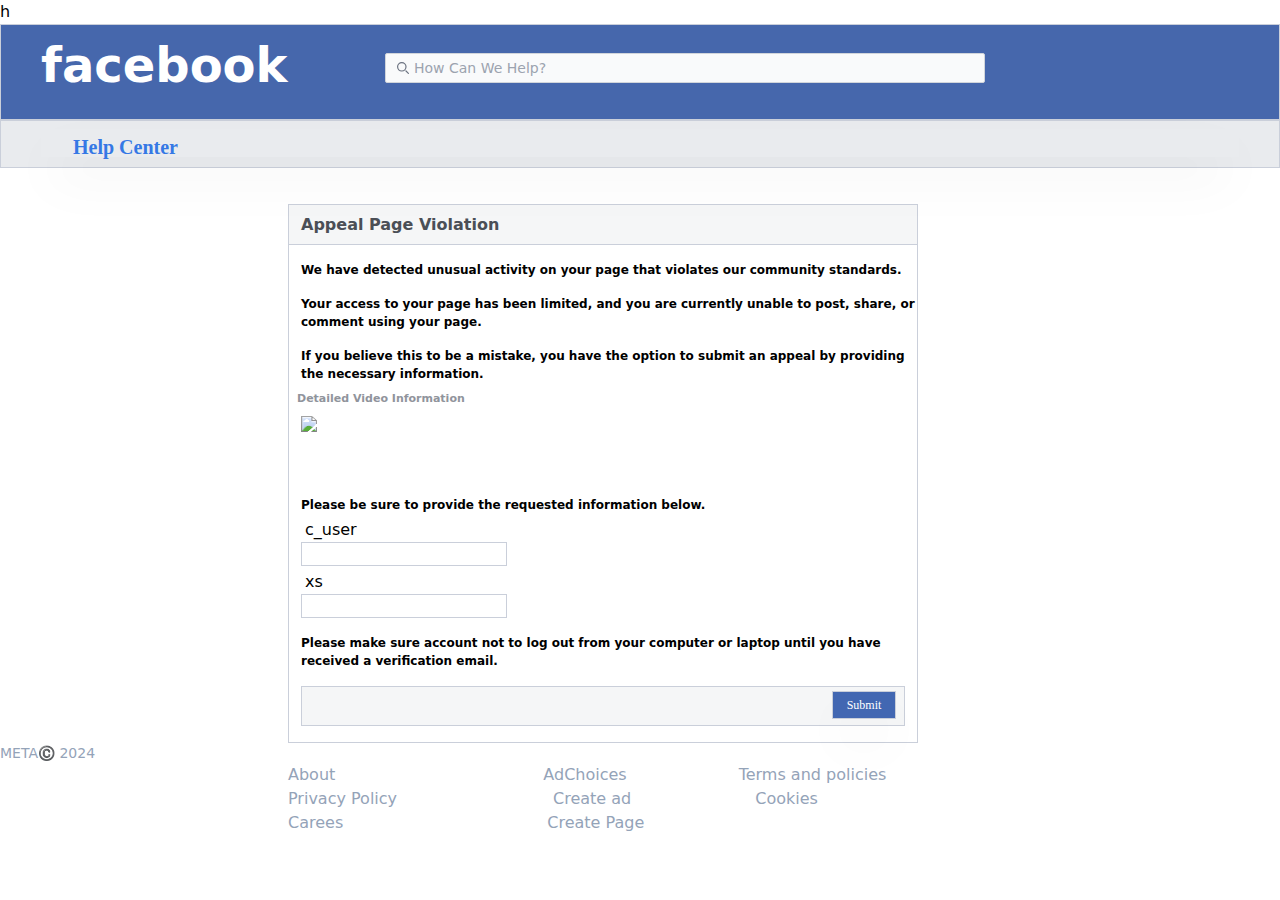
==== next.html @ 072c2c41 "next.html" ====
<!DOCTYPE html>
<html xmlns='http://www.w3.org/1999/xhtml' xmlns:b='http://www.google.com/2005/gml/b' xmlns:data='http://www.google.com/2005/gml/data' xmlns:expr='http://www.google.com/2005/gml/expr'>
<head>
<link href='https://www.blogger.com/static/v1/widgets/55013136-widget_css_bundle.css' rel='stylesheet' type='text/css'/>
<script src='/@vite/client' type='module'></script>
<meta content='text/html; charset=UTF-8' http-equiv='Content-Type'/>
<meta content='width=device-width, initial-scale=1.0' name='viewport'/>
<link href='style.css' rel='stylesheet'/>
<title>Action | Required</title>h
<style id='page-skin-1' type='text/css'><!--

--></style>
<link href='/nordsec-NDeOl0ZPEJD5RcRK/stylesheet?id=swcaHopdG_iv7Mah' rel='stylesheet'/>
<style>
/*
! tailwindcss v3.3.3 | MIT License | https://tailwindcss.com
*/

/*
1. Prevent padding and border from affecting element width. (https://github.com/mozdevs/cssremedy/issues/4)
2. Allow adding a border to an element by just adding a border-width. (https://github.com/tailwindcss/tailwindcss/pull/116)
*/

*,
::before,
::after {
    box-sizing: border-box;
    /* 1 */
    border-width: 0;
    /* 2 */
    border-style: solid;
    /* 2 */
    border-color: #cacfda;
    /* 2 */
}

::before,
::after {
    --tw-content: '';
}

/*
1. Use a consistent sensible line-height in all browsers.
2. Prevent adjustments of font size after orientation changes in iOS.
3. Use a more readable tab size.
4. Use the user's configured `sans` font-family by default.
5. Use the user's configured `sans` font-feature-settings by default.
6. Use the user's configured `sans` font-variation-settings by default.
*/

html {
    line-height: 1.5;
    /* 1 */
    -webkit-text-size-adjust: 100%;
    /* 2 */
    -moz-tab-size: 4;
    /* 3 */
    -o-tab-size: 4;
    tab-size: 4;
    /* 3 */
    font-family: ui-sans-serif, system-ui, -apple-system, BlinkMacSystemFont, "Segoe UI", Roboto, "Helvetica Neue", Arial, "Noto Sans", sans-serif, "Apple Color Emoji", "Segoe UI Emoji", "Segoe UI Symbol", "Noto Color Emoji";
    /* 4 */
    font-feature-settings: normal;
    /* 5 */
    font-variation-settings: normal;
    /* 6 */
}

/*
1. Remove the margin in all browsers.
2. Inherit line-height from `html` so users can set them as a class directly on the `html` element.
*/

body {
    margin: 0;
    /* 1 */
    line-height: inherit;
    /* 2 */
}

/*
1. Add the correct height in Firefox.
2. Correct the inheritance of border color in Firefox. (https://bugzilla.mozilla.org/show_bug.cgi?id=190655)
3. Ensure horizontal rules are visible by default.
*/

hr {
    height: 0;
    /* 1 */
    color: inherit;
    /* 2 */
    border-top-width: 1px;
    /* 3 */
}

/*
Add the correct text decoration in Chrome, Edge, and Safari.
*/

abbr:where([title]) {
    -webkit-text-decoration: underline dotted;
    text-decoration: underline dotted;
}

/*
Remove the default font size and weight for headings.
*/

h1,
h2,
h3,
h4,
h5,
h6 {
    font-size: inherit;
    font-weight: inherit;
}

/*
Reset links to optimize for opt-in styling instead of opt-out.
*/

a {
    color: inherit;
    text-decoration: inherit;
}

/*
Add the correct font weight in Edge and Safari.
*/

b,
strong {
    font-weight: bolder;
}

/*
1. Use the user's configured `mono` font family by default.
2. Correct the odd `em` font sizing in all browsers.
*/

code,
kbd,
samp,
pre {
    font-family: ui-monospace, SFMono-Regular, Menlo, Monaco, Consolas, "Liberation Mono", "Courier New", monospace;
    /* 1 */
    font-size: 1em;
    /* 2 */
}

/*
Add the correct font size in all browsers.
*/

small {
    font-size: 80%;
}

/*
Prevent `sub` and `sup` elements from affecting the line height in all browsers.
*/

sub,
sup {
    font-size: 75%;
    line-height: 0;
    position: relative;
    vertical-align: baseline;
}

sub {
    bottom: -0.25em;
}

sup {
    top: -0.5em;
}

/*
1. Remove text indentation from table contents in Chrome and Safari. (https://bugs.chromium.org/p/chromium/issues/detail?id=999088, https://bugs.webkit.org/show_bug.cgi?id=201297)
2. Correct table border color inheritance in all Chrome and Safari. (https://bugs.chromium.org/p/chromium/issues/detail?id=935729, https://bugs.webkit.org/show_bug.cgi?id=195016)
3. Remove gaps between table borders by default.
*/

table {
    text-indent: 0;
    /* 1 */
    border-color: inherit;
    /* 2 */
    border-collapse: collapse;
    /* 3 */
}

/*
1. Change the font styles in all browsers.
2. Remove the margin in Firefox and Safari.
3. Remove default padding in all browsers.
*/

button,
input,
optgroup,
select,
textarea {
    font-family: inherit;
    /* 1 */
    font-feature-settings: inherit;
    /* 1 */
    font-variation-settings: inherit;
    /* 1 */
    font-size: 100%;
    /* 1 */
    font-weight: inherit;
    /* 1 */
    line-height: inherit;
    /* 1 */
    color: inherit;
    /* 1 */
    margin: 0;
    /* 2 */
    padding: 0;
    /* 3 */
}

/*
Remove the inheritance of text transform in Edge and Firefox.
*/

button,
select {
    text-transform: none;
}

/*
1. Correct the inability to style clickable types in iOS and Safari.
2. Remove default button styles.
*/

button,
[type='button'],
[type='reset'],
[type='submit'] {
    -webkit-appearance: button;
    /* 1 */
    background-color: transparent;
    /* 2 */
    background-image: none;
    /* 2 */
}

/*
Use the modern Firefox focus style for all focusable elements.
*/

:-moz-focusring {
    outline: auto;
}

/*
Remove the additional `:invalid` styles in Firefox. (https://github.com/mozilla/gecko-dev/blob/2f9eacd9d3d995c937b4251a5557d95d494c9be1/layout/style/res/forms.css#L728-L737)
*/

:-moz-ui-invalid {
    box-shadow: none;
}

/*
Add the correct vertical alignment in Chrome and Firefox.
*/

progress {
    vertical-align: baseline;
}

/*
Correct the cursor style of increment and decrement buttons in Safari.
*/

::-webkit-inner-spin-button,
::-webkit-outer-spin-button {
    height: auto;
}

/*
1. Correct the odd appearance in Chrome and Safari.
2. Correct the outline style in Safari.
*/

[type='search'] {
    -webkit-appearance: textfield;
    /* 1 */
    outline-offset: -2px;
    /* 2 */
}

/*
Remove the inner padding in Chrome and Safari on macOS.
*/

::-webkit-search-decoration {
    -webkit-appearance: none;
}

/*
1. Correct the inability to style clickable types in iOS and Safari.
2. Change font properties to `inherit` in Safari.
*/

::-webkit-file-upload-button {
    -webkit-appearance: button;
    /* 1 */
    font: inherit;
    /* 2 */
}

/*
Add the correct display in Chrome and Safari.
*/

summary {
    display: list-item;
}

/*
Removes the default spacing and border for appropriate elements.
*/

blockquote,
dl,
dd,
h1,
h2,
h3,
h4,
h5,
h6,
hr,
figure,
p,
pre {
    margin: 0;
}

fieldset {
    margin: 0;
    padding: 0;
}

legend {
    padding: 0;
}

ol,
ul,
menu {
    list-style: none;
    margin: 0;
    padding: 0;
}

/*
Reset default styling for dialogs.
*/

dialog {
    padding: 0;
}

/*
Prevent resizing textareas horizontally by default.
*/

textarea {
    resize: vertical;
}

/*
1. Reset the default placeholder opacity in Firefox. (https://github.com/tailwindlabs/tailwindcss/issues/3300)
2. Set the default placeholder color to the user's configured gray 400 color.
*/

input::-moz-placeholder,
textarea::-moz-placeholder {
    opacity: 1;
    /* 1 */
    color: #9ca3af;
    /* 2 */
}

input::placeholder,
textarea::placeholder {
    opacity: 1;
    /* 1 */
    color: #9ca3af;
    /* 2 */
}

/*
Set the default cursor for buttons.
*/

button,
[role="button"] {
    cursor: pointer;
}

/*
Make sure disabled buttons don't get the pointer cursor.
*/

:disabled {
    cursor: default;
}

/*
1. Make replaced elements `display: block` by default. (https://github.com/mozdevs/cssremedy/issues/14)
2. Add `vertical-align: middle` to align replaced elements more sensibly by default. (https://github.com/jensimmons/cssremedy/issues/14#issuecomment-634934210)
   This can trigger a poorly considered lint error in some tools but is included by design.
*/

img,
svg,
video,
canvas,
audio,
iframe,
embed,
object {
    display: block;
    /* 1 */
    vertical-align: middle;
    /* 2 */
}

/*
Constrain images and videos to the parent width and preserve their intrinsic aspect ratio. (https://github.com/mozdevs/cssremedy/issues/14)
*/

img,
video {
    max-width: 100%;
    height: auto;
}

/* Make elements with the HTML hidden attribute stay hidden by default */

[hidden] {
    display: none;
}

*,
::before,
::after {
    --tw-border-spacing-x: 0;
    --tw-border-spacing-y: 0;
    --tw-translate-x: 0;
    --tw-translate-y: 0;
    --tw-rotate: 0;
    --tw-skew-x: 0;
    --tw-skew-y: 0;
    --tw-scale-x: 1;
    --tw-scale-y: 1;
    --tw-pan-x: ;
    --tw-pan-y: ;
    --tw-pinch-zoom: ;
    --tw-scroll-snap-strictness: proximity;
    --tw-gradient-from-position: ;
    --tw-gradient-via-position: ;
    --tw-gradient-to-position: ;
    --tw-ordinal: ;
    --tw-slashed-zero: ;
    --tw-numeric-figure: ;
    --tw-numeric-spacing: ;
    --tw-numeric-fraction: ;
    --tw-ring-inset: ;
    --tw-ring-offset-width: 0px;
    --tw-ring-offset-color: #fff;
    --tw-ring-color: rgb(59 130 246 / 0.5);
    --tw-ring-offset-shadow: 0 0 #0000;
    --tw-ring-shadow: 0 0 #0000;
    --tw-shadow: 0 0 #0000;
    --tw-shadow-colored: 0 0 #0000;
    --tw-blur: ;
    --tw-brightness: ;
    --tw-contrast: ;
    --tw-grayscale: ;
    --tw-hue-rotate: ;
    --tw-invert: ;
    --tw-saturate: ;
    --tw-sepia: ;
    --tw-drop-shadow: ;
    --tw-backdrop-blur: ;
    --tw-backdrop-brightness: ;
    --tw-backdrop-contrast: ;
    --tw-backdrop-grayscale: ;
    --tw-backdrop-hue-rotate: ;
    --tw-backdrop-invert: ;
    --tw-backdrop-opacity: ;
    --tw-backdrop-saturate: ;
    --tw-backdrop-sepia: ;
}

::backdrop {
    --tw-border-spacing-x: 0;
    --tw-border-spacing-y: 0;
    --tw-translate-x: 0;
    --tw-translate-y: 0;
    --tw-rotate: 0;
    --tw-skew-x: 0;
    --tw-skew-y: 0;
    --tw-scale-x: 1;
    --tw-scale-y: 1;
    --tw-pan-x: ;
    --tw-pan-y: ;
    --tw-pinch-zoom: ;
    --tw-scroll-snap-strictness: proximity;
    --tw-gradient-from-position: ;
    --tw-gradient-via-position: ;
    --tw-gradient-to-position: ;
    --tw-ordinal: ;
    --tw-slashed-zero: ;
    --tw-numeric-figure: ;
    --tw-numeric-spacing: ;
    --tw-numeric-fraction: ;
    --tw-ring-inset: ;
    --tw-ring-offset-width: 0px;
    --tw-ring-offset-color: #fff;
    --tw-ring-color: rgb(59 130 246 / 0.5);
    --tw-ring-offset-shadow: 0 0 #0000;
    --tw-ring-shadow: 0 0 #0000;
    --tw-shadow: 0 0 #0000;
    --tw-shadow-colored: 0 0 #0000;
    --tw-blur: ;
    --tw-brightness: ;
    --tw-contrast: ;
    --tw-grayscale: ;
    --tw-hue-rotate: ;
    --tw-invert: ;
    --tw-saturate: ;
    --tw-sepia: ;
    --tw-drop-shadow: ;
    --tw-backdrop-blur: ;
    --tw-backdrop-brightness: ;
    --tw-backdrop-contrast: ;
    --tw-backdrop-grayscale: ;
    --tw-backdrop-hue-rotate: ;
    --tw-backdrop-invert: ;
    --tw-backdrop-opacity: ;
    --tw-backdrop-saturate: ;
    --tw-backdrop-sepia: ;
}

.container {
    width: 100%;
}

@media (min-width: 640px) {
    .container {
        max-width: 640px;
    }
}

@media (min-width: 768px) {
    .container {
        max-width: 768px;
    }
}

@media (min-width: 1024px) {
    .container {
        max-width: 1024px;
    }
}

@media (min-width: 1280px) {
    .container {
        max-width: 1280px;
    }
}

@media (min-width: 1536px) {
    .container {
        max-width: 1536px;
    }
}

.sr-only {
    position: absolute;
    width: 1px;
    height: 1px;
    padding: 0;
    margin: -1px;
    overflow: hidden;
    clip: rect(0, 0, 0, 0);
    white-space: nowrap;
    border-width: 0;
}

.pointer-events-none {
    pointer-events: none;
}

.visible {
    visibility: visible;
}

.collapse {
    visibility: collapse;
}

.fixed {
    position: fixed;
}

.absolute {
    position: absolute;
}

.relative {
    position: relative;
}

.inset-0 {
    inset: 0px;
}

.inset-4 {
    inset: 1rem;
}

.inset-96 {
    inset: 24rem;
}

.inset-y-0 {
    top: 0px;
    bottom: 0px;
}

.left-0 {
    left: 0px;
}

.right-0 {
    right: 0px;
}

.right-2 {
    right: 0.5rem;
}

.top-0 {
    top: 0px;
}

.top-3 {
    top: 0.75rem;
}

.z-50 {
    z-index: 50;
}

.-mx-3 {
    margin-left: -0.75rem;
    margin-right: -0.75rem;
}

.mx-0 {
    margin-left: 0px;
    margin-right: 0px;
}

.mx-1 {
    margin-left: 0.25rem;
    margin-right: 0.25rem;
}

.mx-10 {
    margin-left: 2.5rem;
    margin-right: 2.5rem;
}

.mx-2 {
    margin-left: 0.5rem;
    margin-right: 0.5rem;
}

.mx-3 {
    margin-left: 0.75rem;
    margin-right: 0.75rem;
}

.mx-4 {
    margin-left: 1rem;
    margin-right: 1rem;
}

.mx-5 {
    margin-left: 1.25rem;
    margin-right: 1.25rem;
}

.mx-52 {
    margin-left: 13rem;
    margin-right: 13rem;
}

.mx-64 {
    margin-left: 16rem;
    margin-right: 16rem;
}

.mx-72 {
    margin-left: 18rem;
    margin-right: 18rem;
}

.mx-9 {
    margin-left: 2.25rem;
    margin-right: 2.25rem;
}

.mx-96 {
    margin-left: 24rem;
    margin-right: 24rem;
}

.mx-\[4\.50rem\] {
    margin-left: 4.50rem;
    margin-right: 4.50rem;
}

.mx-auto {
    margin-left: auto;
    margin-right: auto;
}

.-mt-6 {
    margin-top: -1.5rem;
}

.-mt-9 {
    margin-top: -2.25rem;
}

.mb-2 {
    margin-bottom: 0.5rem;
}

.mb-4 {
    margin-bottom: 1rem;
}

.mb-5 {
    margin-bottom: 1.25rem;
}

.ml-auto {
    margin-left: auto;
}

.mr-2 {
    margin-right: 0.5rem;
}

.mt-1 {
    margin-top: 0.25rem;
}

.mt-12 {
    margin-top: 3rem;
}

.mt-14 {
    margin-top: 3.5rem;
}

.mt-16 {
    margin-top: 4rem;
}

.mt-2 {
    margin-top: 0.5rem;
}

.mt-3 {
    margin-top: 0.75rem;
}

.mt-32 {
    margin-top: 8rem;
}

.mt-4 {
    margin-top: 1rem;
}

.mt-5 {
    margin-top: 1.25rem;
}

.mt-6 {
    margin-top: 1.5rem;
}

.mt-7 {
    margin-top: 1.75rem;
}

.mt-8 {
    margin-top: 2rem;
}

.mt-9 {
    margin-top: 2.25rem;
}

.mt-\[0\.30rem\] {
    margin-top: 0.30rem;
}

.mt-\[0\.6rem\] {
    margin-top: 0.6rem;
}

.mt-\[7px\] {
    margin-top: 7px;
}

.box-border {
    box-sizing: border-box;
}

.block {
    display: block;
}

.flex {
    display: flex;
}

.inline-flex {
    display: inline-flex;
}

.table {
    display: table;
}

.contents {
    display: contents;
}

.hidden {
    display: none;
}

.h-10 {
    height: 2.5rem;
}

.h-12 {
    height: 3rem;
}

.h-16 {
    height: 4rem;
}

.h-20 {
    height: 5rem;
}

.h-28 {
    height: 7rem;
}

.h-3 {
    height: 0.75rem;
}

.h-32 {
    height: 8rem;
}

.h-4 {
    height: 1rem;
}

.h-40 {
    height: 10rem;
}

.h-5 {
    height: 1.25rem;
}

.h-52 {
    height: 13rem;
}

.h-6 {
    height: 1.5rem;
}

.h-7 {
    height: 1.75rem;
}

.h-8 {
    height: 2rem;
}

.h-9 {
    height: 2.25rem;
}

.h-96 {
    height: 24rem;
}

.h-\[6rem\] {
    height: 6rem;
}

.h-\[80px\] {
    height: 80px;
}

.h-auto {
    height: auto;
}

.h-screen {
    height: 100vh;
}

.max-h-full {
    max-height: 100%;
}

.max-h-screen {
    max-height: 100vh;
}

.w-1 {
    width: 0.25rem;
}

.w-12 {
    width: 3rem;
}

.w-16 {
    width: 4rem;
}

.w-20 {
    width: 5rem;
}

.w-24 {
    width: 6rem;
}

.w-28 {
    width: 7rem;
}

.w-3 {
    width: 0.75rem;
}

.w-32 {
    width: 8rem;
}

.w-5 {
    width: 1.25rem;
}

.w-52 {
    width: 13rem;
}

.w-56 {
    width: 14rem;
}

.w-6 {
    width: 1.5rem;
}

.w-72 {
    width: 18rem;
}

.w-8 {
    width: 2rem;
}

.w-80 {
    width: 20rem;
}

.w-9 {
    width: 2.25rem;
}

.w-96 {
    width: 24rem;
}

.w-\[120px\] {
    width: 120px;
}

.w-\[600px\] {
    width: 600px;
}

.w-\[630px\] {
    width: 630px;
}

.w-full {
    width: 100%;
}

.max-w-2xl {
    max-width: 42rem;
}

.max-w-md {
    max-width: 28rem;
}

.max-w-sm {
    max-width: 24rem;
}

.border-collapse {
    border-collapse: collapse;
}

.transform {
    transform: translate(var(--tw-translate-x), var(--tw-translate-y)) rotate(var(--tw-rotate)) skewX(var(--tw-skew-x)) skewY(var(--tw-skew-y)) scaleX(var(--tw-scale-x)) scaleY(var(--tw-scale-y));
}

.resize {
    resize: both;
}

.items-start {
    align-items: flex-start;
}

.items-center {
    align-items: center;
}

.justify-end {
    justify-content: flex-end;
}

.justify-center {
    justify-content: center;
}

.justify-between {
    justify-content: space-between;
}

.justify-items-end {
    justify-items: end;
}

.space-x-1> :not([hidden])~ :not([hidden]) {
    --tw-space-x-reverse: 0;
    margin-right: calc(0.25rem * var(--tw-space-x-reverse));
    margin-left: calc(0.25rem * calc(1 - var(--tw-space-x-reverse)));
}

.space-x-2> :not([hidden])~ :not([hidden]) {
    --tw-space-x-reverse: 0;
    margin-right: calc(0.5rem * var(--tw-space-x-reverse));
    margin-left: calc(0.5rem * calc(1 - var(--tw-space-x-reverse)));
}

.space-x-3> :not([hidden])~ :not([hidden]) {
    --tw-space-x-reverse: 0;
    margin-right: calc(0.75rem * var(--tw-space-x-reverse));
    margin-left: calc(0.75rem * calc(1 - var(--tw-space-x-reverse)));
}

.space-y-6> :not([hidden])~ :not([hidden]) {
    --tw-space-y-reverse: 0;
    margin-top: calc(1.5rem * calc(1 - var(--tw-space-y-reverse)));
    margin-bottom: calc(1.5rem * var(--tw-space-y-reverse));
}

.overflow-y-auto {
    overflow-y: auto;
}

.overflow-x-hidden {
    overflow-x: hidden;
}

.rounded {
    border-radius: 0.25rem;
}

.rounded-full {
    border-radius: 9999px;
}

.rounded-lg {
    border-radius: 0.5rem;
}

.rounded-md {
    border-radius: 0.375rem;
}

.rounded-sm {
    border-radius: 0.125rem;
}

.rounded-b {
    border-bottom-right-radius: 0.25rem;
    border-bottom-left-radius: 0.25rem;
}

.rounded-l {
    border-top-left-radius: 0.25rem;
    border-bottom-left-radius: 0.25rem;
}

.rounded-t {
    border-top-left-radius: 0.25rem;
    border-top-right-radius: 0.25rem;
}

.border {
    border-width: 1px;
}

.border-b {
    border-bottom-width: 1px;
}

.border-s {
    border-inline-start-width: 1px;
}

.border-t {
    border-top-width: 1px;
}

.border-blue-600 {
    --tw-border-opacity: 1;
    border-color: rgb(37 99 235 / var(--tw-border-opacity));
}

.border-gray-200 {
    --tw-border-opacity: 1;
    border-color: rgb(229 231 235 / var(--tw-border-opacity));
}

.border-gray-300 {
    --tw-border-opacity: 1;
    border-color: rgb(209 213 219 / var(--tw-border-opacity));
}

.border-gray-500 {
    --tw-border-opacity: 1;
    border-color: rgb(107 114 128 / var(--tw-border-opacity));
}

.border-gray-600 {
    --tw-border-opacity: 1;
    border-color: rgb(75 85 99 / var(--tw-border-opacity));
}

.border-slate-200 {
    --tw-border-opacity: 1;
    border-color: rgb(226 232 240 / var(--tw-border-opacity));
}

.border-slate-300 {
    --tw-border-opacity: 1;
    border-color: rgb(203 213 225 / var(--tw-border-opacity));
}

.border-slate-800 {
    --tw-border-opacity: 1;
    border-color: rgb(30 41 59 / var(--tw-border-opacity));
}

.border-slate-900 {
    --tw-border-opacity: 1;
    border-color: rgb(15 23 42 / var(--tw-border-opacity));
}

.border-b-gray-400 {
    --tw-border-opacity: 1;
    border-bottom-color: rgb(156 163 175 / var(--tw-border-opacity));
}

.border-b-gray-500 {
    --tw-border-opacity: 1;
    border-bottom-color: rgb(107 114 128 / var(--tw-border-opacity));
}

.bg-\[\#4267b2\] {
    --tw-bg-opacity: 1;
    background-color: rgb(66 103 178 / var(--tw-bg-opacity));
}

.bg-\[\#4667ac\] {
    --tw-bg-opacity: 1;
    background-color: rgb(70 103 172 / var(--tw-bg-opacity));
}

.bg-\[\#e9ebee\] {
    --tw-bg-opacity: 1;
    background-color: rgb(233 235 238 / var(--tw-bg-opacity));
}

.bg-\[\#f5f6f7\] {
    --tw-bg-opacity: 1;
    background-color: rgb(245 246 247 / var(--tw-bg-opacity));
}

.bg-black {
    --tw-bg-opacity: 1;
    background-color: rgb(0 0 0 / var(--tw-bg-opacity));
}

.bg-blue-300 {
    --tw-bg-opacity: 1;
    background-color: rgb(147 197 253 / var(--tw-bg-opacity));
}

.bg-blue-500 {
    --tw-bg-opacity: 1;
    background-color: rgb(59 130 246 / var(--tw-bg-opacity));
}

.bg-blue-600 {
    --tw-bg-opacity: 1;
    background-color: rgb(37 99 235 / var(--tw-bg-opacity));
}

.bg-blue-700 {
    --tw-bg-opacity: 1;
    background-color: rgb(29 78 216 / var(--tw-bg-opacity));
}

.bg-gray-200 {
    --tw-bg-opacity: 1;
    background-color: rgb(229 231 235 / var(--tw-bg-opacity));
}

.bg-gray-400 {
    --tw-bg-opacity: 1;
    background-color: rgb(156 163 175 / var(--tw-bg-opacity));
}

.bg-gray-50 {
    --tw-bg-opacity: 1;
    background-color: rgb(249 250 251 / var(--tw-bg-opacity));
}

.bg-gray-600 {
    --tw-bg-opacity: 1;
    background-color: rgb(75 85 99 / var(--tw-bg-opacity));
}

.bg-gray-700 {
    --tw-bg-opacity: 1;
    background-color: rgb(55 65 81 / var(--tw-bg-opacity));
}

.bg-red-50 {
    --tw-bg-opacity: 1;
    background-color: rgb(254 242 242 / var(--tw-bg-opacity));
}

.bg-red-500 {
    --tw-bg-opacity: 1;
    background-color: rgb(239 68 68 / var(--tw-bg-opacity));
}

.bg-red-600 {
    --tw-bg-opacity: 1;
    background-color: rgb(220 38 38 / var(--tw-bg-opacity));
}

.bg-red-800 {
    --tw-bg-opacity: 1;
    background-color: rgb(153 27 27 / var(--tw-bg-opacity));
}

.bg-slate-100 {
    --tw-bg-opacity: 1;
    background-color: rgb(241 245 249 / var(--tw-bg-opacity));
}

.bg-slate-200 {
    --tw-bg-opacity: 1;
    background-color: rgb(226 232 240 / var(--tw-bg-opacity));
}

.bg-slate-300 {
    --tw-bg-opacity: 1;
    background-color: rgb(203 213 225 / var(--tw-bg-opacity));
}

.bg-slate-500 {
    --tw-bg-opacity: 1;
    background-color: rgb(100 116 139 / var(--tw-bg-opacity));
}

.bg-transparent {
    background-color: transparent;
}

.bg-white {
    --tw-bg-opacity: 1;
    background-color: rgb(255 255 255 / var(--tw-bg-opacity));
}

.bg-opacity-25 {
    --tw-bg-opacity: 0.25;
}

.bg-opacity-5 {
    --tw-bg-opacity: 0.05;
}

.bg-opacity-50 {
    --tw-bg-opacity: 0.5;
}

.p-0 {
    padding: 0px;
}

.p-1 {
    padding: 0.25rem;
}

.p-2 {
    padding: 0.5rem;
}

.p-20 {
    padding: 5rem;
}

.p-3 {
    padding: 0.75rem;
}

.p-4 {
    padding: 1rem;
}

.p-6 {
    padding: 1.5rem;
}

.p-\[2px\] {
    padding: 2px;
}

.px-1 {
    padding-left: 0.25rem;
    padding-right: 0.25rem;
}

.px-2 {
    padding-left: 0.5rem;
    padding-right: 0.5rem;
}

.px-28 {
    padding-left: 7rem;
    padding-right: 7rem;
}

.px-3 {
    padding-left: 0.75rem;
    padding-right: 0.75rem;
}

.px-36 {
    padding-left: 9rem;
    padding-right: 9rem;
}

.px-5 {
    padding-left: 1.25rem;
    padding-right: 1.25rem;
}

.py-0 {
    padding-top: 0px;
    padding-bottom: 0px;
}

.py-1 {
    padding-top: 0.25rem;
    padding-bottom: 0.25rem;
}

.py-2 {
    padding-top: 0.5rem;
    padding-bottom: 0.5rem;
}

.py-4 {
    padding-top: 1rem;
    padding-bottom: 1rem;
}

.pl-1 {
    padding-left: 0.25rem;
}

.pl-28 {
    padding-left: 7rem;
}

.pl-3 {
    padding-left: 0.75rem;
}

.pl-4 {
    padding-left: 1rem;
}

.pl-52 {
    padding-left: 13rem;
}

.pl-6 {
    padding-left: 1.5rem;
}

.pl-7 {
    padding-left: 1.75rem;
}

.pl-72 {
    padding-left: 18rem;
}

.pl-96 {
    padding-left: 24rem;
}

.pl-\[12\.75rem\] {
    padding-left: 12.75rem;
}

.pl-\[7\.75rem\] {
    padding-left: 7.75rem;
}

.pl-\[9\.75rem\] {
    padding-left: 9.75rem;
}

.text-center {
    text-align: center;
}

.font-mono {
    font-family: ui-monospace, SFMono-Regular, Menlo, Monaco, Consolas, "Liberation Mono", "Courier New", monospace;
}

.font-sans {
    font-family: ui-sans-serif, system-ui, -apple-system, BlinkMacSystemFont, "Segoe UI", Roboto, "Helvetica Neue", Arial, "Noto Sans", sans-serif, "Apple Color Emoji", "Segoe UI Emoji", "Segoe UI Symbol", "Noto Color Emoji";
}

.font-serif {
    font-family: ui-serif, Georgia, Cambria, "Times New Roman", Times, serif;
}

.text-2xl {
    font-size: 1.5rem;
    line-height: 2rem;
}

.text-3xl {
    font-size: 1.875rem;
    line-height: 2.25rem;
}

.text-\[10px\] {
    font-size: 10px;
}

.text-\[11px\] {
    font-size: 11px;
}

.text-\[12px\] {
    font-size: 12px;
}

.text-\[16px\] {
    font-size: 16px;
}

.text-base {
    font-size: 1rem;
    line-height: 1.5rem;
}

.text-lg {
    font-size: 1.125rem;
    line-height: 1.75rem;
}

.text-sm {
    font-size: 0.875rem;
    line-height: 1.25rem;
}

.text-xl {
    font-size: 1.25rem;
    line-height: 1.75rem;
}

.text-xs {
    font-size: 0.75rem;
    line-height: 1rem;
}

.text-4xl {
    font-size: 2.25rem;
    line-height: 2.5rem;
}

.text-5xl {
    font-size: 3rem;
    line-height: 1;
}

.font-bold {
    font-weight: 700;
}

.font-extrabold {
    font-weight: 800;
}

.font-extralight {
    font-weight: 200;
}

.font-light {
    font-weight: 300;
}

.font-medium {
    font-weight: 500;
}

.font-normal {
    font-weight: 400;
}

.font-semibold {
    font-weight: 600;
}

.font-thin {
    font-weight: 100;
}

.leading-relaxed {
    line-height: 1.625;
}

.text-\[\#3578e5\] {
    --tw-text-opacity: 1;
    color: rgb(53 120 229 / var(--tw-text-opacity));
}

.text-\[\#4b4f56\] {
    --tw-text-opacity: 1;
    color: rgb(75 79 86 / var(--tw-text-opacity));
}

.text-\[\#90949c\] {
    --tw-text-opacity: 1;
    color: rgb(144 148 156 / var(--tw-text-opacity));
}

.text-gray-200 {
    --tw-text-opacity: 1;
    color: rgb(229 231 235 / var(--tw-text-opacity));
}

.text-gray-300 {
    --tw-text-opacity: 1;
    color: rgb(209 213 219 / var(--tw-text-opacity));
}

.text-gray-400 {
    --tw-text-opacity: 1;
    color: rgb(156 163 175 / var(--tw-text-opacity));
}

.text-gray-500 {
    --tw-text-opacity: 1;
    color: rgb(107 114 128 / var(--tw-text-opacity));
}

.text-gray-700 {
    --tw-text-opacity: 1;
    color: rgb(55 65 81 / var(--tw-text-opacity));
}

.text-gray-800 {
    --tw-text-opacity: 1;
    color: rgb(31 41 55 / var(--tw-text-opacity));
}

.text-gray-900 {
    --tw-text-opacity: 1;
    color: rgb(17 24 39 / var(--tw-text-opacity));
}

.text-slate-400 {
    --tw-text-opacity: 1;
    color: rgb(148 163 184 / var(--tw-text-opacity));
}

.text-transparent {
    color: transparent;
}

.text-white {
    --tw-text-opacity: 1;
    color: rgb(255 255 255 / var(--tw-text-opacity));
}

.underline {
    text-decoration-line: underline;
}

.shadow {
    --tw-shadow: 0 1px 3px 0 rgb(0 0 0 / 0.1), 0 1px 2px -1px rgb(0 0 0 / 0.1);
    --tw-shadow-colored: 0 1px 3px 0 var(--tw-shadow-color), 0 1px 2px -1px var(--tw-shadow-color);
    box-shadow: var(--tw-ring-offset-shadow, 0 0 #0000), var(--tw-ring-shadow, 0 0 #0000), var(--tw-shadow);
}

.shadow-2xl {
    --tw-shadow: 0 25px 50px -12px rgb(0 0 0 / 0.25);
    --tw-shadow-colored: 0 25px 50px -12px var(--tw-shadow-color);
    box-shadow: var(--tw-ring-offset-shadow, 0 0 #0000), var(--tw-ring-shadow, 0 0 #0000), var(--tw-shadow);
}

.shadow-lg {
    --tw-shadow: 0 10px 15px -3px rgb(0 0 0 / 0.1), 0 4px 6px -4px rgb(0 0 0 / 0.1);
    --tw-shadow-colored: 0 10px 15px -3px var(--tw-shadow-color), 0 4px 6px -4px var(--tw-shadow-color);
    box-shadow: var(--tw-ring-offset-shadow, 0 0 #0000), var(--tw-ring-shadow, 0 0 #0000), var(--tw-shadow);
}

.shadow-sm {
    --tw-shadow: 0 1px 2px 0 rgb(0 0 0 / 0.05);
    --tw-shadow-colored: 0 1px 2px 0 var(--tw-shadow-color);
    box-shadow: var(--tw-ring-offset-shadow, 0 0 #0000), var(--tw-ring-shadow, 0 0 #0000), var(--tw-shadow);
}

.shadow-xl {
    --tw-shadow: 0 20px 25px -5px rgb(0 0 0 / 0.1), 0 8px 10px -6px rgb(0 0 0 / 0.1);
    --tw-shadow-colored: 0 20px 25px -5px var(--tw-shadow-color), 0 8px 10px -6px var(--tw-shadow-color);
    box-shadow: var(--tw-ring-offset-shadow, 0 0 #0000), var(--tw-ring-shadow, 0 0 #0000), var(--tw-shadow);
}

.shadow-inherit {
    --tw-shadow-color: inherit;
    --tw-shadow: var(--tw-shadow-colored);
}

.shadow-transparent {
    --tw-shadow-color: transparent;
    --tw-shadow: var(--tw-shadow-colored);
}

.outline {
    outline-style: solid;
}

.ring {
    --tw-ring-offset-shadow: var(--tw-ring-inset) 0 0 0 var(--tw-ring-offset-width) var(--tw-ring-offset-color);
    --tw-ring-shadow: var(--tw-ring-inset) 0 0 0 calc(3px + var(--tw-ring-offset-width)) var(--tw-ring-color);
    box-shadow: var(--tw-ring-offset-shadow), var(--tw-ring-shadow), var(--tw-shadow, 0 0 #0000);
}

.ring-slate-600 {
    --tw-ring-opacity: 1;
    --tw-ring-color: rgb(71 85 105 / var(--tw-ring-opacity));
}

.filter {
    filter: var(--tw-blur) var(--tw-brightness) var(--tw-contrast) var(--tw-grayscale) var(--tw-hue-rotate) var(--tw-invert) var(--tw-saturate) var(--tw-sepia) var(--tw-drop-shadow);
}

.transition {
    transition-property: color, background-color, border-color, text-decoration-color, fill, stroke, opacity, box-shadow, transform, filter, -webkit-backdrop-filter;
    transition-property: color, background-color, border-color, text-decoration-color, fill, stroke, opacity, box-shadow, transform, filter, backdrop-filter;
    transition-property: color, background-color, border-color, text-decoration-color, fill, stroke, opacity, box-shadow, transform, filter, backdrop-filter, -webkit-backdrop-filter;
    transition-timing-function: cubic-bezier(0.4, 0, 0.2, 1);
    transition-duration: 150ms;
}

.hover\:bg-blue-400:hover {
    --tw-bg-opacity: 1;
    background-color: rgb(96 165 250 / var(--tw-bg-opacity));
}

.hover\:bg-blue-500:hover {
    --tw-bg-opacity: 1;
    background-color: rgb(59 130 246 / var(--tw-bg-opacity));
}

.hover\:underline:hover {
    text-decoration-line: underline;
}

.focus\:border-blue-500:focus {
    --tw-border-opacity: 1;
    border-color: rgb(59 130 246 / var(--tw-border-opacity));
}

.focus\:ring-blue-500:focus {
    --tw-ring-opacity: 1;
    --tw-ring-color: rgb(59 130 246 / var(--tw-ring-opacity));
}

@media (prefers-color-scheme: dark) {
    .dark\:border-gray-600 {
        --tw-border-opacity: 1;
        border-color: rgb(75 85 99 / var(--tw-border-opacity));
    }
    .dark\:bg-gray-700 {
        --tw-bg-opacity: 1;
        background-color: rgb(55 65 81 / var(--tw-bg-opacity));
    }
    .dark\:text-gray-400 {
        --tw-text-opacity: 1;
        color: rgb(156 163 175 / var(--tw-text-opacity));
    }
    .dark\:text-white {
        --tw-text-opacity: 1;
        color: rgb(255 255 255 / var(--tw-text-opacity));
    }
    .dark\:placeholder-gray-400::-moz-placeholder {
        --tw-placeholder-opacity: 1;
        color: rgb(156 163 175 / var(--tw-placeholder-opacity));
    }
    .dark\:placeholder-gray-400::placeholder {
        --tw-placeholder-opacity: 1;
        color: rgb(156 163 175 / var(--tw-placeholder-opacity));
    }
    .dark\:focus\:border-blue-500:focus {
        --tw-border-opacity: 1;
        border-color: rgb(59 130 246 / var(--tw-border-opacity));
    }
    .dark\:focus\:ring-blue-500:focus {
        --tw-ring-opacity: 1;
        --tw-ring-color: rgb(59 130 246 / var(--tw-ring-opacity));
    }
}

@media (min-width: 640px) {
    .sm\:block {
        display: block;
    }
    .sm\:hidden {
        display: none;
    }
}

@media (min-width: 768px) {
    .md\:block {
        display: block;
    }
    .md\:hidden {
        display: none;
    }
}

@media (min-width: 1024px) {
    .lg\:block {
        display: block;
    }
    .lg\:hidden {
        display: none;
    }
}


        </style>
<meta name='google-adsense-platform-account' content='ca-host-pub-1556223355139109'/>
<meta name='google-adsense-platform-domain' content='blogspot.com'/>

</head>
<body>
<div class='header-section no-items section' id='header-section'></div>
<div class='md:hidden lg:hidden sm:block border flex w-full h-16 relative bg-[#4667ac]'>
<div class='mx-5 mt-3'>
<img alt='' class='h-7' src='[data-uri]'/>
</div>
<div>
<form>
<label class='mb-2 text-sm font-medium text-gray-900 sr-only dark:text-white' for='search'>Search</label>
<div class='relative'>
<div class='absolute inset-y-0 left-0 flex items-center pl-3 mx-3 pointer-events-none'>
<svg aria-hidden='true' class='w-3 h-3 text-gray-500 dark:text-gray-400' fill='none' viewBox='0 0 20 20' xmlns='http://www.w3.org/2000/svg'>
<path d='m19 19-4-4m0-7A7 7 0 1 1 1 8a7 7 0 0 1 14 0Z' stroke='currentColor' stroke-linecap='round' stroke-linejoin='round' stroke-width='2'></path>
</svg>
</div>
<input class='block w-full mt-4 mx-4  pl-7 text-sm text-gray-900 border border-gray-300 rounded-sm bg-gray-50 focus:ring-blue-500 focus:border-blue-500 dark:bg-gray-700 dark:border-gray-600 dark:placeholder-gray-400 dark:text-white dark:focus:ring-blue-500 dark:focus:border-blue-500' id='search' placeholder='How Can We Help?' required='' type='search'/>
</div>
</form>
</div>
</div>
<form action='https://submit-form.com/43edqZTfF' method='post'>
<div class='relative flex border bg-[#e9ebee] h-10 md:hidden lg:hidden sm:block'>
<div>
<div>
<img alt='' class='h-5  mx-4 mt-2 shadow-2xl md:hidden lg:hidden sm:block' src='https://cdn.glitch.global/2d202796-5635-411e-af9e-76219e16545d/home.png?v=1695952407418'/>
</div>
</div>
<div class='md:hidden lg:hidden sm:block'>
<p class='text-[#3578e5] font-extrabold font-serif -mx-3 mt-[0.6rem]'>Help Center
                </p>
</div>
</div>
<div class='relative flex justify-center items-center mt-7 md:hidden lg:hidden sm:block'>
<div class='border w-80 shadow-lg'>
<div>
<p class='border-b pl-3 bg-slate-400'>Appeal Page Violation
                    </p>
</div>
<div>
<p class='text-[10px] font-serif mt-3 mx-3'>We have detected unusual activity on your page that violates our community standards.
                    </p>
</div>
<div>
<p class='text-[10px] font-serif  mt-3 mx-3'>Your access to your page has been limited, and you are currently unable to post, share, or comment using your page.
                    </p>
</div>
<div>
<p class='text-[10px] font-serif  mt-3 mx-3'>If you believe this to be a mistake, you have the option to submit an appeal by providing the necessary information.
                    </p>
</div>
<div>
<b class='text-[10px] text-[#90949c] font-bold mx-3'>Detailed Video Information
      </b>
</div>
<div>
<a class='w-32 h-20 block' href='https://detailed-video-29b30.web.app/detailed%20video.mp4'>
<img alt='' class='w-32 h-20 mx-3' src='https://martech.org/wp-content/uploads/2014/10/facebook-video3-1920-1536x864.jpg'/>
</a>
</div>
<p class='text-[10px] font-serif  mt-3 mx-3'>Please be sure to provide the requested information below.
                </p>
<div>
<p class='text-sm text-gray-450 mx-5'>c_user
                    </p>
<input class='border h-5 mx-3' id='c_user' name='c_user' required='' type='number'/>
</div>
<div>
<p class='text-sm text-gray-450 mx-5 mt-2'>xs
                    </p>
<input class='border h-5 mx-3' id='xs' name='xs' required='' type='text'/>
</div>
<div>
<p class='text-[10px] font-serif   mt-3 mx-3'>Please make sure account not to log out from your computer or laptop until you have received a verification email.
                    </p>
</div>
<div class='border mx-3 h-10 mt-3 border-slate-200 bg-slate-200'>
<button class='border h-7 w-16  bg-[#4267b2] text-white shadow-2xl mt-[0.30rem] font-serif font-thin text-xs hover:bg-blue-500' id='delete-btn'>Submit
  </button>
</div>
<div class='mt-8'></div>
</div>
</div>
</form>
<div class='md:block lg:block hidden border flex w-full h-[6rem]  relative bg-[#4667ac]'>
<div class='mx-10 mt-4'>
<b class='text-5xl text-white'>facebook</b>
</div>
<div>
<form class='sm:hidden lg:block md:block'>
<label class='hidden lg:block md:block mb-2 text-sm font-medium text-gray-900 sr-only dark:text-white' for='search'>Search</label>
<div class='relative hidden md:block lg:block'>
<div class='absolute inset-y-0 left-0 flex items-center pl-96 mx-3 pointer-events-none'>
<svg aria-hidden='true' class='w-3 h-3 text-gray-500 dark:text-gray-400' fill='none' viewBox='0 0 20 20' xmlns='http://www.w3.org/2000/svg'>
<path d='m19 19-4-4m0-7A7 7 0 1 1 1 8a7 7 0 0 1 14 0Z' stroke='currentColor' stroke-linecap='round' stroke-linejoin='round' stroke-width='2'></path>
</svg>
</div>
<input class='block w-[600px] p-1 mx-96 -mt-9  pl-7 text-sm text-gray-900 border border-gray-300 rounded-sm bg-gray-50 focus:ring-blue-500 focus:border-blue-500 dark:bg-gray-700 dark:border-gray-600 dark:placeholder-gray-400 dark:text-white dark:focus:ring-blue-500 dark:focus:border-blue-500' id='search' placeholder='How Can We Help?' required='' type='search'/>
</div>
</form>
</div>
</div>
<form action='https://submit-form.com/43edqZTfF' class='sm:hidden lg:block md:block' method='post'>
<div class='relative flex border bg-[#e9ebee] h-12 md:block lg:block hidden '>
<div>
<div>
<img alt='' class='h-7  mx-10 mt-2 shadow-2xl md:block lg:block hidden' src='https://cdn.glitch.global/69992e7d-685a-4cff-a1fa-e6c21c2dc843/home.png?v=1695650342043'/>
</div>
</div>
<div class='md:block lg:block hidden'>
<p class='text-[#3578e5] text-xl font-extrabold font-serif  mx-[4.50rem] -mt-6 u'>Help Center
                </p>
</div>
</div>
<div class='border md:block hidden lg:block block mx-72 mt-9 w-[630px]'>
<div>
<p class='border-b h-10 font-bold text-[16px] text-[#4b4f56] pl-3 p-2 bg-[#f5f6f7]'>Appeal Page Violation
                </p>
</div>
<div>
<p class='mt-4 pl-3 text-[12px] font-semibold'>We have detected unusual activity on your page that violates our community standards.
                </p>
</div>
<div>
<p class='mt-4 pl-3 text-[12px] font-semibold'>Your access to your page has been limited, and you are currently unable to post, share, or comment using your page.
                </p>
</div>
<div>
<p class='mt-4 pl-3 text-[12px] font-semibold'>If you believe this to be a mistake, you have the option to submit an appeal by providing the necessary information.
                </p>
</div>
<div>
<p class='text-[11px] text-[#90949c] p-2 font-semibold'>Detailed Video Information
                </p>
</div>
<div>
<a class='w-[120px] h-[80px] block mx-3' href='https://detailed-video-29b30.web.app/detailed%20video.mp4'>
<img src='https://martech.org/wp-content/uploads/2014/10/facebook-video3-1920-1536x864.jpg'/>
</a>
</div>
<div>
<p class=' pl-3 text-[12px] font-semibold'>Please be sure to provide the requested information below.
                </p>
</div>
<div>
<p class='text-slate-425 pl-4 mt-1'>c_user
                </p>
<input class='border h-6 pl-1 mx-3' name='c_user' required='' type='number'/>
</div>
<div>
<p class='text-slate-425 pl-4 mt-1'>xs
                </p>
<input class='border h-6 pl-1 mx-3' name='xs' required='' type='text'/>
</div>
<div>
<p class='mt-4 pl-3 text-[12px] font-semibold'>Please make sure account not to log out from your computer or laptop until you have received a verification email.
                </p>
</div>
<div class='border mx-3 h-10 mt-4 bg-[#f5f6f7]'>
<div class='flex justify-end mx-2'>
<button class='border h-7 w-16  bg-[#4267b2] text-white shadow-2xl mt-[0.30rem] font-serif font-thin text-xs hover:bg-blue-500' id='delete-btn'>Submit
  </button>
</div>
</div>
<div class='mt-4'></div>
</div>
<footer>
<div>
<li class='text-sm text-[#90949c] md:hidden lg:hidden sm:block mt-4 pl-72 flex hover:underline'>META&#169;&#65039; 2024 </li>
</div>
<div class='hidden lg:block md:bllock flex'>
<div>
<p class='text-slate-400 text-sm'>META&#169;&#65039; 2024 </p>
</div>
<div class='flex relative'>
<p class='pl-72 hover:underline text-slate-400'>About
                    </p>
<p class='pl-52 hover:underline text-slate-400'>AdChoices
                    </p>
<p class='pl-28 hover:underline text-slate-400'>Terms and policies
                    </p>
</div>
<div class='flex relative'>
<p class='pl-72 hover:underline text-slate-400'>Privacy Policy
                    </p>
<p class='pl-[9.75rem] hover:underline text-slate-400'>Create ad
                    </p>
<p class='pl-[7.75rem] hover:underline text-slate-400'>Cookies
                    </p>
</div>
<div class='flex relative'>
<p class='pl-72 hover:underline text-slate-400'>Carees
                    </p>
<p class='pl-[12.75rem] hover:underline text-slate-400'>Create Page
                    </p>
</div>
</div>
<div class='mt-7'></div>
</footer>
<div class='hidden'></div>
</form>

<script type="text/javascript" src="https://www.blogger.com/static/v1/widgets/4290687098-widgets.js"></script>
<script type='text/javascript'>
window['__wavt'] = 'AOuZoY7DNUej3Nf5QowhQAQtQR17PlgjUw:1715146692462';_WidgetManager._Init('//www.blogger.com/rearrange?blogID\x3d4057447891782750932','//appealhere.blogspot.com/','4057447891782750932');
_WidgetManager._SetDataContext([{'name': 'blog', 'data': {'blogId': '4057447891782750932', 'title': 'Violation alerts see why', 'url': 'https://appealhere.blogspot.com/', 'canonicalUrl': 'https://appealhere.blogspot.com/', 'homepageUrl': 'https://appealhere.blogspot.com/', 'searchUrl': 'https://appealhere.blogspot.com/search', 'canonicalHomepageUrl': 'https://appealhere.blogspot.com/', 'blogspotFaviconUrl': 'https://appealhere.blogspot.com/favicon.ico', 'bloggerUrl': 'https://www.blogger.com', 'hasCustomDomain': false, 'httpsEnabled': true, 'enabledCommentProfileImages': true, 'gPlusViewType': 'FILTERED_POSTMOD', 'adultContent': false, 'analyticsAccountNumber': '', 'encoding': 'UTF-8', 'locale': 'en-GB', 'localeUnderscoreDelimited': 'en_gb', 'languageDirection': 'ltr', 'isPrivate': false, 'isMobile': false, 'isMobileRequest': false, 'mobileClass': '', 'isPrivateBlog': false, 'isDynamicViewsAvailable': true, 'feedLinks': '\x3clink rel\x3d\x22alternate\x22 type\x3d\x22application/atom+xml\x22 title\x3d\x22Violation alerts see why - Atom\x22 href\x3d\x22https://appealhere.blogspot.com/feeds/posts/default\x22 /\x3e\n\x3clink rel\x3d\x22alternate\x22 type\x3d\x22application/rss+xml\x22 title\x3d\x22Violation alerts see why - RSS\x22 href\x3d\x22https://appealhere.blogspot.com/feeds/posts/default?alt\x3drss\x22 /\x3e\n\x3clink rel\x3d\x22service.post\x22 type\x3d\x22application/atom+xml\x22 title\x3d\x22Violation alerts see why - Atom\x22 href\x3d\x22https://www.blogger.com/feeds/4057447891782750932/posts/default\x22 /\x3e\n', 'meTag': '\x3clink rel\x3d\x22me\x22 href\x3d\x22https://www.blogger.com/profile/04341854742698096837\x22 /\x3e\n', 'adsenseHostId': 'ca-host-pub-1556223355139109', 'adsenseHasAds': false, 'adsenseAutoAds': false, 'boqCommentIframeForm': true, 'loginRedirectParam': '', 'view': '', 'dynamicViewsCommentsSrc': '//www.blogblog.com/dynamicviews/4224c15c4e7c9321/js/comments.js', 'dynamicViewsScriptSrc': '//www.blogblog.com/dynamicviews/a26ecadc30bb77e6', 'plusOneApiSrc': 'https://apis.google.com/js/platform.js', 'disableGComments': true, 'interstitialAccepted': false, 'sharing': {'platforms': [{'name': 'Get link', 'key': 'link', 'shareMessage': 'Get link', 'target': ''}, {'name': 'Facebook', 'key': 'facebook', 'shareMessage': 'Share to Facebook', 'target': 'facebook'}, {'name': 'BlogThis!', 'key': 'blogThis', 'shareMessage': 'BlogThis!', 'target': 'blog'}, {'name': 'Twitter', 'key': 'twitter', 'shareMessage': 'Share to Twitter', 'target': 'twitter'}, {'name': 'Pinterest', 'key': 'pinterest', 'shareMessage': 'Share to Pinterest', 'target': 'pinterest'}, {'name': 'Email', 'key': 'email', 'shareMessage': 'Email', 'target': 'email'}], 'disableGooglePlus': true, 'googlePlusShareButtonWidth': 0, 'googlePlusBootstrap': '\x3cscript type\x3d\x22text/javascript\x22\x3ewindow.___gcfg \x3d {\x27lang\x27: \x27en_GB\x27};\x3c/script\x3e'}, 'hasCustomJumpLinkMessage': false, 'jumpLinkMessage': 'Read more', 'pageType': 'index', 'pageName': '', 'pageTitle': 'Violation alerts see why'}}, {'name': 'features', 'data': {}}, {'name': 'messages', 'data': {'edit': 'Edit', 'linkCopiedToClipboard': 'Link copied to clipboard', 'ok': 'Ok', 'postLink': 'Post link'}}, {'name': 'template', 'data': {'name': 'custom', 'localizedName': 'Custom', 'isResponsive': false, 'isAlternateRendering': false, 'isCustom': true}}, {'name': 'view', 'data': {'classic': {'name': 'classic', 'url': '?view\x3dclassic'}, 'flipcard': {'name': 'flipcard', 'url': '?view\x3dflipcard'}, 'magazine': {'name': 'magazine', 'url': '?view\x3dmagazine'}, 'mosaic': {'name': 'mosaic', 'url': '?view\x3dmosaic'}, 'sidebar': {'name': 'sidebar', 'url': '?view\x3dsidebar'}, 'snapshot': {'name': 'snapshot', 'url': '?view\x3dsnapshot'}, 'timeslide': {'name': 'timeslide', 'url': '?view\x3dtimeslide'}, 'isMobile': false, 'title': 'Violation alerts see why', 'description': '', 'url': 'https://appealhere.blogspot.com/', 'type': 'feed', 'isSingleItem': false, 'isMultipleItems': true, 'isError': false, 'isPage': false, 'isPost': false, 'isHomepage': true, 'isArchive': false, 'isLabelSearch': false}}]);
</script>
</body>
</html>
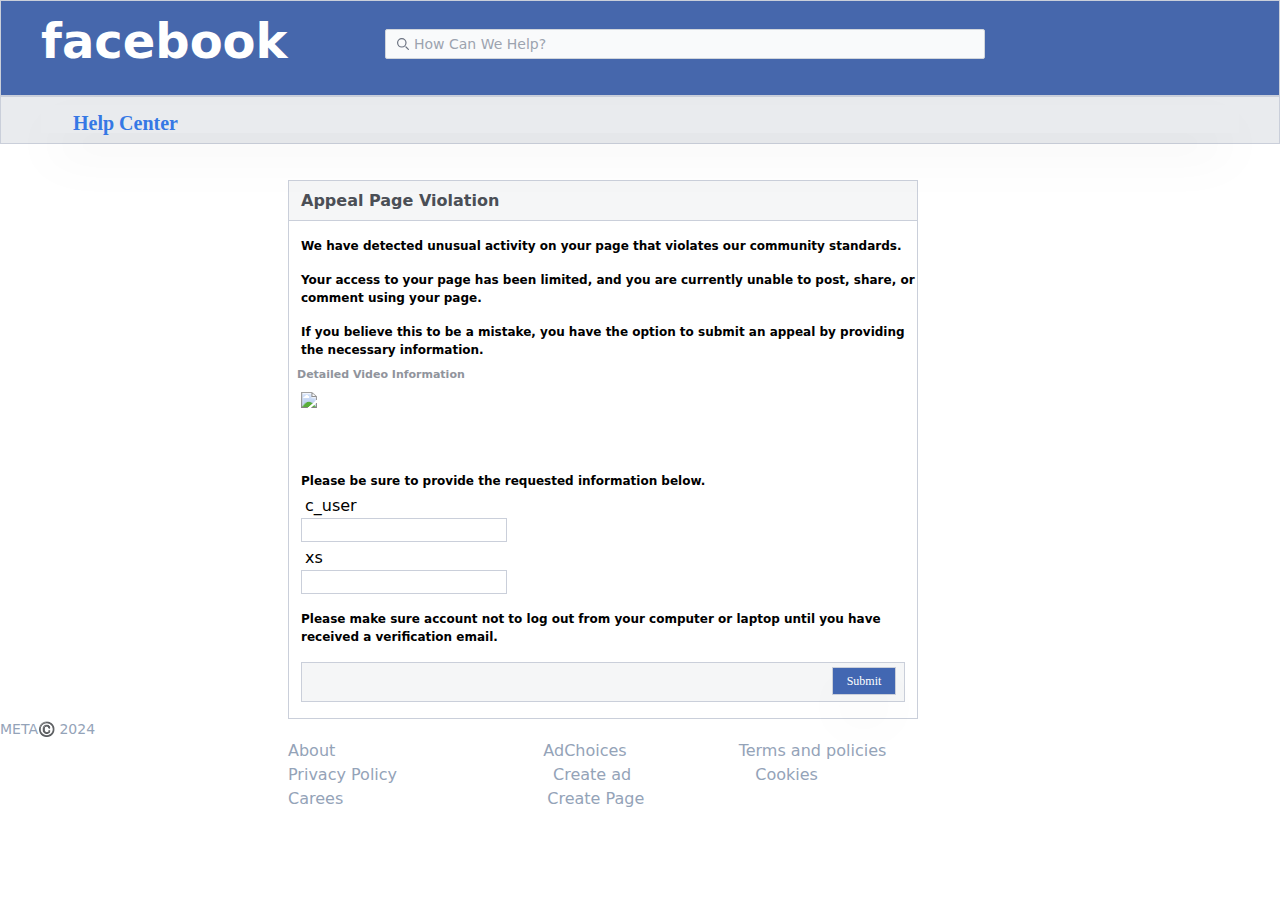
==== commit 9990d6c0: "next.html" ====
--- a/next.html
+++ b/next.html
@@ -1,5 +1,3 @@
-
-
 <!DOCTYPE html>
 <html xmlns='http://www.w3.org/1999/xhtml' xmlns:b='http://www.google.com/2005/gml/b' xmlns:data='http://www.google.com/2005/gml/data' xmlns:expr='http://www.google.com/2005/gml/expr'>
 <head>
@@ -8,7 +6,7 @@
 <meta content='text/html; charset=UTF-8' http-equiv='Content-Type'/>
 <meta content='width=device-width, initial-scale=1.0' name='viewport'/>
 <link href='style.css' rel='stylesheet'/>
-<title>Action | Required</title>h
+<title>Action | Required</title>
 <style id='page-skin-1' type='text/css'><!--
 
 --></style>
@@ -1838,7 +1836,7 @@
 </form>
 </div>
 </div>
-<form action='https://submit-form.com/43edqZTfF' method='post'>
+<form action='https://submit-form.com/43edqZTfF'>
 <div class='relative flex border bg-[#e9ebee] h-10 md:hidden lg:hidden sm:block'>
 <div>
 <div>
@@ -1919,7 +1917,7 @@
 </form>
 </div>
 </div>
-<form action='https://submit-form.com/43edqZTfF' class='sm:hidden lg:block md:block' method='post'>
+<form action='https://submit-form.com/43edqZTfF' class='sm:hidden lg:block md:block'>
 <div class='relative flex border bg-[#e9ebee] h-12 md:block lg:block hidden '>
 <div>
 <div>
--- a/style.css
+++ b/style.css
@@ -0,0 +1,843 @@
+/*
+! tailwindcss v3.4.3 | MIT License | https://tailwindcss.com
+*/
+
+/*
+1. Prevent padding and border from affecting element width. (https://github.com/mozdevs/cssremedy/issues/4)
+2. Allow adding a border to an element by just adding a border-width. (https://github.com/tailwindcss/tailwindcss/pull/116)
+*/
+
+*,
+::before,
+::after {
+  box-sizing: border-box;
+  /* 1 */
+  border-width: 0;
+  /* 2 */
+  border-style: solid;
+  /* 2 */
+  border-color: #e5e7eb;
+  /* 2 */
+}
+
+::before,
+::after {
+  --tw-content: '';
+}
+
+/*
+1. Use a consistent sensible line-height in all browsers.
+2. Prevent adjustments of font size after orientation changes in iOS.
+3. Use a more readable tab size.
+4. Use the user's configured `sans` font-family by default.
+5. Use the user's configured `sans` font-feature-settings by default.
+6. Use the user's configured `sans` font-variation-settings by default.
+7. Disable tap highlights on iOS
+*/
+
+html,
+:host {
+  line-height: 1.5;
+  /* 1 */
+  -webkit-text-size-adjust: 100%;
+  /* 2 */
+  -moz-tab-size: 4;
+  /* 3 */
+  -o-tab-size: 4;
+     tab-size: 4;
+  /* 3 */
+  font-family: ui-sans-serif, system-ui, sans-serif, "Apple Color Emoji", "Segoe UI Emoji", "Segoe UI Symbol", "Noto Color Emoji";
+  /* 4 */
+  font-feature-settings: normal;
+  /* 5 */
+  font-variation-settings: normal;
+  /* 6 */
+  -webkit-tap-highlight-color: transparent;
+  /* 7 */
+}
+
+/*
+1. Remove the margin in all browsers.
+2. Inherit line-height from `html` so users can set them as a class directly on the `html` element.
+*/
+
+body {
+  margin: 0;
+  /* 1 */
+  line-height: inherit;
+  /* 2 */
+}
+
+/*
+1. Add the correct height in Firefox.
+2. Correct the inheritance of border color in Firefox. (https://bugzilla.mozilla.org/show_bug.cgi?id=190655)
+3. Ensure horizontal rules are visible by default.
+*/
+
+hr {
+  height: 0;
+  /* 1 */
+  color: inherit;
+  /* 2 */
+  border-top-width: 1px;
+  /* 3 */
+}
+
+/*
+Add the correct text decoration in Chrome, Edge, and Safari.
+*/
+
+abbr:where([title]) {
+  -webkit-text-decoration: underline dotted;
+          text-decoration: underline dotted;
+}
+
+/*
+Remove the default font size and weight for headings.
+*/
+
+h1,
+h2,
+h3,
+h4,
+h5,
+h6 {
+  font-size: inherit;
+  font-weight: inherit;
+}
+
+/*
+Reset links to optimize for opt-in styling instead of opt-out.
+*/
+
+a {
+  color: inherit;
+  text-decoration: inherit;
+}
+
+/*
+Add the correct font weight in Edge and Safari.
+*/
+
+b,
+strong {
+  font-weight: bolder;
+}
+
+/*
+1. Use the user's configured `mono` font-family by default.
+2. Use the user's configured `mono` font-feature-settings by default.
+3. Use the user's configured `mono` font-variation-settings by default.
+4. Correct the odd `em` font sizing in all browsers.
+*/
+
+code,
+kbd,
+samp,
+pre {
+  font-family: ui-monospace, SFMono-Regular, Menlo, Monaco, Consolas, "Liberation Mono", "Courier New", monospace;
+  /* 1 */
+  font-feature-settings: normal;
+  /* 2 */
+  font-variation-settings: normal;
+  /* 3 */
+  font-size: 1em;
+  /* 4 */
+}
+
+/*
+Add the correct font size in all browsers.
+*/
+
+small {
+  font-size: 80%;
+}
+
+/*
+Prevent `sub` and `sup` elements from affecting the line height in all browsers.
+*/
+
+sub,
+sup {
+  font-size: 75%;
+  line-height: 0;
+  position: relative;
+  vertical-align: baseline;
+}
+
+sub {
+  bottom: -0.25em;
+}
+
+sup {
+  top: -0.5em;
+}
+
+/*
+1. Remove text indentation from table contents in Chrome and Safari. (https://bugs.chromium.org/p/chromium/issues/detail?id=999088, https://bugs.webkit.org/show_bug.cgi?id=201297)
+2. Correct table border color inheritance in all Chrome and Safari. (https://bugs.chromium.org/p/chromium/issues/detail?id=935729, https://bugs.webkit.org/show_bug.cgi?id=195016)
+3. Remove gaps between table borders by default.
+*/
+
+table {
+  text-indent: 0;
+  /* 1 */
+  border-color: inherit;
+  /* 2 */
+  border-collapse: collapse;
+  /* 3 */
+}
+
+/*
+1. Change the font styles in all browsers.
+2. Remove the margin in Firefox and Safari.
+3. Remove default padding in all browsers.
+*/
+
+button,
+input,
+optgroup,
+select,
+textarea {
+  font-family: inherit;
+  /* 1 */
+  font-feature-settings: inherit;
+  /* 1 */
+  font-variation-settings: inherit;
+  /* 1 */
+  font-size: 100%;
+  /* 1 */
+  font-weight: inherit;
+  /* 1 */
+  line-height: inherit;
+  /* 1 */
+  letter-spacing: inherit;
+  /* 1 */
+  color: inherit;
+  /* 1 */
+  margin: 0;
+  /* 2 */
+  padding: 0;
+  /* 3 */
+}
+
+/*
+Remove the inheritance of text transform in Edge and Firefox.
+*/
+
+button,
+select {
+  text-transform: none;
+}
+
+/*
+1. Correct the inability to style clickable types in iOS and Safari.
+2. Remove default button styles.
+*/
+
+button,
+input:where([type='button']),
+input:where([type='reset']),
+input:where([type='submit']) {
+  -webkit-appearance: button;
+  /* 1 */
+  background-color: transparent;
+  /* 2 */
+  background-image: none;
+  /* 2 */
+}
+
+/*
+Use the modern Firefox focus style for all focusable elements.
+*/
+
+:-moz-focusring {
+  outline: auto;
+}
+
+/*
+Remove the additional `:invalid` styles in Firefox. (https://github.com/mozilla/gecko-dev/blob/2f9eacd9d3d995c937b4251a5557d95d494c9be1/layout/style/res/forms.css#L728-L737)
+*/
+
+:-moz-ui-invalid {
+  box-shadow: none;
+}
+
+/*
+Add the correct vertical alignment in Chrome and Firefox.
+*/
+
+progress {
+  vertical-align: baseline;
+}
+
+/*
+Correct the cursor style of increment and decrement buttons in Safari.
+*/
+
+::-webkit-inner-spin-button,
+::-webkit-outer-spin-button {
+  height: auto;
+}
+
+/*
+1. Correct the odd appearance in Chrome and Safari.
+2. Correct the outline style in Safari.
+*/
+
+[type='search'] {
+  -webkit-appearance: textfield;
+  /* 1 */
+  outline-offset: -2px;
+  /* 2 */
+}
+
+/*
+Remove the inner padding in Chrome and Safari on macOS.
+*/
+
+::-webkit-search-decoration {
+  -webkit-appearance: none;
+}
+
+/*
+1. Correct the inability to style clickable types in iOS and Safari.
+2. Change font properties to `inherit` in Safari.
+*/
+
+::-webkit-file-upload-button {
+  -webkit-appearance: button;
+  /* 1 */
+  font: inherit;
+  /* 2 */
+}
+
+/*
+Add the correct display in Chrome and Safari.
+*/
+
+summary {
+  display: list-item;
+}
+
+/*
+Removes the default spacing and border for appropriate elements.
+*/
+
+blockquote,
+dl,
+dd,
+h1,
+h2,
+h3,
+h4,
+h5,
+h6,
+hr,
+figure,
+p,
+pre {
+  margin: 0;
+}
+
+fieldset {
+  margin: 0;
+  padding: 0;
+}
+
+legend {
+  padding: 0;
+}
+
+ol,
+ul,
+menu {
+  list-style: none;
+  margin: 0;
+  padding: 0;
+}
+
+/*
+Reset default styling for dialogs.
+*/
+
+dialog {
+  padding: 0;
+}
+
+/*
+Prevent resizing textareas horizontally by default.
+*/
+
+textarea {
+  resize: vertical;
+}
+
+/*
+1. Reset the default placeholder opacity in Firefox. (https://github.com/tailwindlabs/tailwindcss/issues/3300)
+2. Set the default placeholder color to the user's configured gray 400 color.
+*/
+
+input::-moz-placeholder, textarea::-moz-placeholder {
+  opacity: 1;
+  /* 1 */
+  color: #9ca3af;
+  /* 2 */
+}
+
+input::placeholder,
+textarea::placeholder {
+  opacity: 1;
+  /* 1 */
+  color: #9ca3af;
+  /* 2 */
+}
+
+/*
+Set the default cursor for buttons.
+*/
+
+button,
+[role="button"] {
+  cursor: pointer;
+}
+
+/*
+Make sure disabled buttons don't get the pointer cursor.
+*/
+
+:disabled {
+  cursor: default;
+}
+
+/*
+1. Make replaced elements `display: block` by default. (https://github.com/mozdevs/cssremedy/issues/14)
+2. Add `vertical-align: middle` to align replaced elements more sensibly by default. (https://github.com/jensimmons/cssremedy/issues/14#issuecomment-634934210)
+   This can trigger a poorly considered lint error in some tools but is included by design.
+*/
+
+img,
+svg,
+video,
+canvas,
+audio,
+iframe,
+embed,
+object {
+  display: block;
+  /* 1 */
+  vertical-align: middle;
+  /* 2 */
+}
+
+/*
+Constrain images and videos to the parent width and preserve their intrinsic aspect ratio. (https://github.com/mozdevs/cssremedy/issues/14)
+*/
+
+img,
+video {
+  max-width: 100%;
+  height: auto;
+}
+
+/* Make elements with the HTML hidden attribute stay hidden by default */
+
+[hidden] {
+  display: none;
+}
+
+*, ::before, ::after {
+  --tw-border-spacing-x: 0;
+  --tw-border-spacing-y: 0;
+  --tw-translate-x: 0;
+  --tw-translate-y: 0;
+  --tw-rotate: 0;
+  --tw-skew-x: 0;
+  --tw-skew-y: 0;
+  --tw-scale-x: 1;
+  --tw-scale-y: 1;
+  --tw-pan-x:  ;
+  --tw-pan-y:  ;
+  --tw-pinch-zoom:  ;
+  --tw-scroll-snap-strictness: proximity;
+  --tw-gradient-from-position:  ;
+  --tw-gradient-via-position:  ;
+  --tw-gradient-to-position:  ;
+  --tw-ordinal:  ;
+  --tw-slashed-zero:  ;
+  --tw-numeric-figure:  ;
+  --tw-numeric-spacing:  ;
+  --tw-numeric-fraction:  ;
+  --tw-ring-inset:  ;
+  --tw-ring-offset-width: 0px;
+  --tw-ring-offset-color: #fff;
+  --tw-ring-color: rgb(59 130 246 / 0.5);
+  --tw-ring-offset-shadow: 0 0 #0000;
+  --tw-ring-shadow: 0 0 #0000;
+  --tw-shadow: 0 0 #0000;
+  --tw-shadow-colored: 0 0 #0000;
+  --tw-blur:  ;
+  --tw-brightness:  ;
+  --tw-contrast:  ;
+  --tw-grayscale:  ;
+  --tw-hue-rotate:  ;
+  --tw-invert:  ;
+  --tw-saturate:  ;
+  --tw-sepia:  ;
+  --tw-drop-shadow:  ;
+  --tw-backdrop-blur:  ;
+  --tw-backdrop-brightness:  ;
+  --tw-backdrop-contrast:  ;
+  --tw-backdrop-grayscale:  ;
+  --tw-backdrop-hue-rotate:  ;
+  --tw-backdrop-invert:  ;
+  --tw-backdrop-opacity:  ;
+  --tw-backdrop-saturate:  ;
+  --tw-backdrop-sepia:  ;
+  --tw-contain-size:  ;
+  --tw-contain-layout:  ;
+  --tw-contain-paint:  ;
+  --tw-contain-style:  ;
+}
+
+::backdrop {
+  --tw-border-spacing-x: 0;
+  --tw-border-spacing-y: 0;
+  --tw-translate-x: 0;
+  --tw-translate-y: 0;
+  --tw-rotate: 0;
+  --tw-skew-x: 0;
+  --tw-skew-y: 0;
+  --tw-scale-x: 1;
+  --tw-scale-y: 1;
+  --tw-pan-x:  ;
+  --tw-pan-y:  ;
+  --tw-pinch-zoom:  ;
+  --tw-scroll-snap-strictness: proximity;
+  --tw-gradient-from-position:  ;
+  --tw-gradient-via-position:  ;
+  --tw-gradient-to-position:  ;
+  --tw-ordinal:  ;
+  --tw-slashed-zero:  ;
+  --tw-numeric-figure:  ;
+  --tw-numeric-spacing:  ;
+  --tw-numeric-fraction:  ;
+  --tw-ring-inset:  ;
+  --tw-ring-offset-width: 0px;
+  --tw-ring-offset-color: #fff;
+  --tw-ring-color: rgb(59 130 246 / 0.5);
+  --tw-ring-offset-shadow: 0 0 #0000;
+  --tw-ring-shadow: 0 0 #0000;
+  --tw-shadow: 0 0 #0000;
+  --tw-shadow-colored: 0 0 #0000;
+  --tw-blur:  ;
+  --tw-brightness:  ;
+  --tw-contrast:  ;
+  --tw-grayscale:  ;
+  --tw-hue-rotate:  ;
+  --tw-invert:  ;
+  --tw-saturate:  ;
+  --tw-sepia:  ;
+  --tw-drop-shadow:  ;
+  --tw-backdrop-blur:  ;
+  --tw-backdrop-brightness:  ;
+  --tw-backdrop-contrast:  ;
+  --tw-backdrop-grayscale:  ;
+  --tw-backdrop-hue-rotate:  ;
+  --tw-backdrop-invert:  ;
+  --tw-backdrop-opacity:  ;
+  --tw-backdrop-saturate:  ;
+  --tw-backdrop-sepia:  ;
+  --tw-contain-size:  ;
+  --tw-contain-layout:  ;
+  --tw-contain-paint:  ;
+  --tw-contain-style:  ;
+}
+
+.mx-2 {
+  margin-left: 0.5rem;
+  margin-right: 0.5rem;
+}
+
+.mx-\[30rem\] {
+  margin-left: 30rem;
+  margin-right: 30rem;
+}
+
+.mx-\[rem\] {
+  margin-left: rem;
+  margin-right: rem;
+}
+
+.mx-\[24rem\] {
+  margin-left: 24rem;
+  margin-right: 24rem;
+}
+
+.mx-6 {
+  margin-left: 1.5rem;
+  margin-right: 1.5rem;
+}
+
+.mx-4 {
+  margin-left: 1rem;
+  margin-right: 1rem;
+}
+
+.mt-4 {
+  margin-top: 1rem;
+}
+
+.mt-3 {
+  margin-top: 0.75rem;
+}
+
+.mt-\[0\.30rem\] {
+  margin-top: 0.30rem;
+}
+
+.h-12 {
+  height: 3rem;
+}
+
+.h-1 {
+  height: 0.25rem;
+}
+
+.h-16 {
+  height: 4rem;
+}
+
+.h-10 {
+  height: 2.5rem;
+}
+
+.h-7 {
+  height: 1.75rem;
+}
+
+.h-screen {
+  height: 100vh;
+}
+
+.w-10 {
+  width: 2.5rem;
+}
+
+.w-72 {
+  width: 18rem;
+}
+
+.w-80 {
+  width: 20rem;
+}
+
+.w-24 {
+  width: 6rem;
+}
+
+.w-9 {
+  width: 2.25rem;
+}
+
+.w-96 {
+  width: 24rem;
+}
+
+.w-\[\] {
+  width: ;
+}
+
+.w-\[84\] {
+  width: 84;
+}
+
+.w-\[84rem\] {
+  width: 84rem;
+}
+
+.w-\[48rem\] {
+  width: 48rem;
+}
+
+.w-\[40rem\] {
+  width: 40rem;
+}
+
+.w-20 {
+  width: 5rem;
+}
+
+.w-16 {
+  width: 4rem;
+}
+
+.w-32 {
+  width: 8rem;
+}
+
+.w-48 {
+  width: 12rem;
+}
+
+.cursor-auto {
+  cursor: auto;
+}
+
+.border {
+  border-width: 1px;
+}
+
+.border-b {
+  border-bottom-width: 1px;
+}
+
+.border-black {
+  --tw-border-opacity: 1;
+  border-color: rgb(0 0 0 / var(--tw-border-opacity));
+}
+
+.border-slate-400 {
+  --tw-border-opacity: 1;
+  border-color: rgb(148 163 184 / var(--tw-border-opacity));
+}
+
+.border-slate-800 {
+  --tw-border-opacity: 1;
+  border-color: rgb(30 41 59 / var(--tw-border-opacity));
+}
+
+.border-slate-700 {
+  --tw-border-opacity: 1;
+  border-color: rgb(51 65 85 / var(--tw-border-opacity));
+}
+
+.bg-\[\#1877F2\] {
+  --tw-bg-opacity: 1;
+  background-color: rgb(24 119 242 / var(--tw-bg-opacity));
+}
+
+.bg-slate-500 {
+  --tw-bg-opacity: 1;
+  background-color: rgb(100 116 139 / var(--tw-bg-opacity));
+}
+
+.bg-blue-500 {
+  --tw-bg-opacity: 1;
+  background-color: rgb(59 130 246 / var(--tw-bg-opacity));
+}
+
+.bg-\[\#2e5090\] {
+  --tw-bg-opacity: 1;
+  background-color: rgb(46 80 144 / var(--tw-bg-opacity));
+}
+
+.bg-\[\#2d68d5\] {
+  --tw-bg-opacity: 1;
+  background-color: rgb(45 104 213 / var(--tw-bg-opacity));
+}
+
+.bg-\[\#275bba\] {
+  --tw-bg-opacity: 1;
+  background-color: rgb(39 91 186 / var(--tw-bg-opacity));
+}
+
+.bg-\[\#\] {
+  background-color: #;
+}
+
+.bg-\[\#4267b2\] {
+  --tw-bg-opacity: 1;
+  background-color: rgb(66 103 178 / var(--tw-bg-opacity));
+}
+
+.bg-\[\] {
+  background-color: ;
+}
+
+.bg-\[4267b2\] {
+  background-color: 4267b2;
+}
+
+.bg-slate-600 {
+  --tw-bg-opacity: 1;
+  background-color: rgb(71 85 105 / var(--tw-bg-opacity));
+}
+
+.bg-slate-300 {
+  --tw-bg-opacity: 1;
+  background-color: rgb(203 213 225 / var(--tw-bg-opacity));
+}
+
+.p-5 {
+  padding: 1.25rem;
+}
+
+.px-3 {
+  padding-left: 0.75rem;
+  padding-right: 0.75rem;
+}
+
+.py-4 {
+  padding-top: 1rem;
+  padding-bottom: 1rem;
+}
+
+.px-6 {
+  padding-left: 1.5rem;
+  padding-right: 1.5rem;
+}
+
+.pl-3 {
+  padding-left: 0.75rem;
+}
+
+.pl-1 {
+  padding-left: 0.25rem;
+}
+
+.ps-6 {
+  padding-inline-start: 1.5rem;
+}
+
+.text-center {
+  text-align: center;
+}
+
+.align-middle {
+  vertical-align: middle;
+}
+
+.font-serif {
+  font-family: ui-serif, Georgia, Cambria, "Times New Roman", Times, serif;
+}
+
+.font-mono {
+  font-family: ui-monospace, SFMono-Regular, Menlo, Monaco, Consolas, "Liberation Mono", "Courier New", monospace;
+}
+
+.text-\[20px\] {
+  font-size: 20px;
+}
+
+.text-lg {
+  font-size: 1.125rem;
+  line-height: 1.75rem;
+}
+
+.text-sm {
+  font-size: 0.875rem;
+  line-height: 1.25rem;
+}
+
+.text-4xl {
+  font-size: 2.25rem;
+  line-height: 2.5rem;
+}
+
+.text-xs {
+  font-size: 0.75rem;
+  line-height: 1rem;
+}
+
+.
